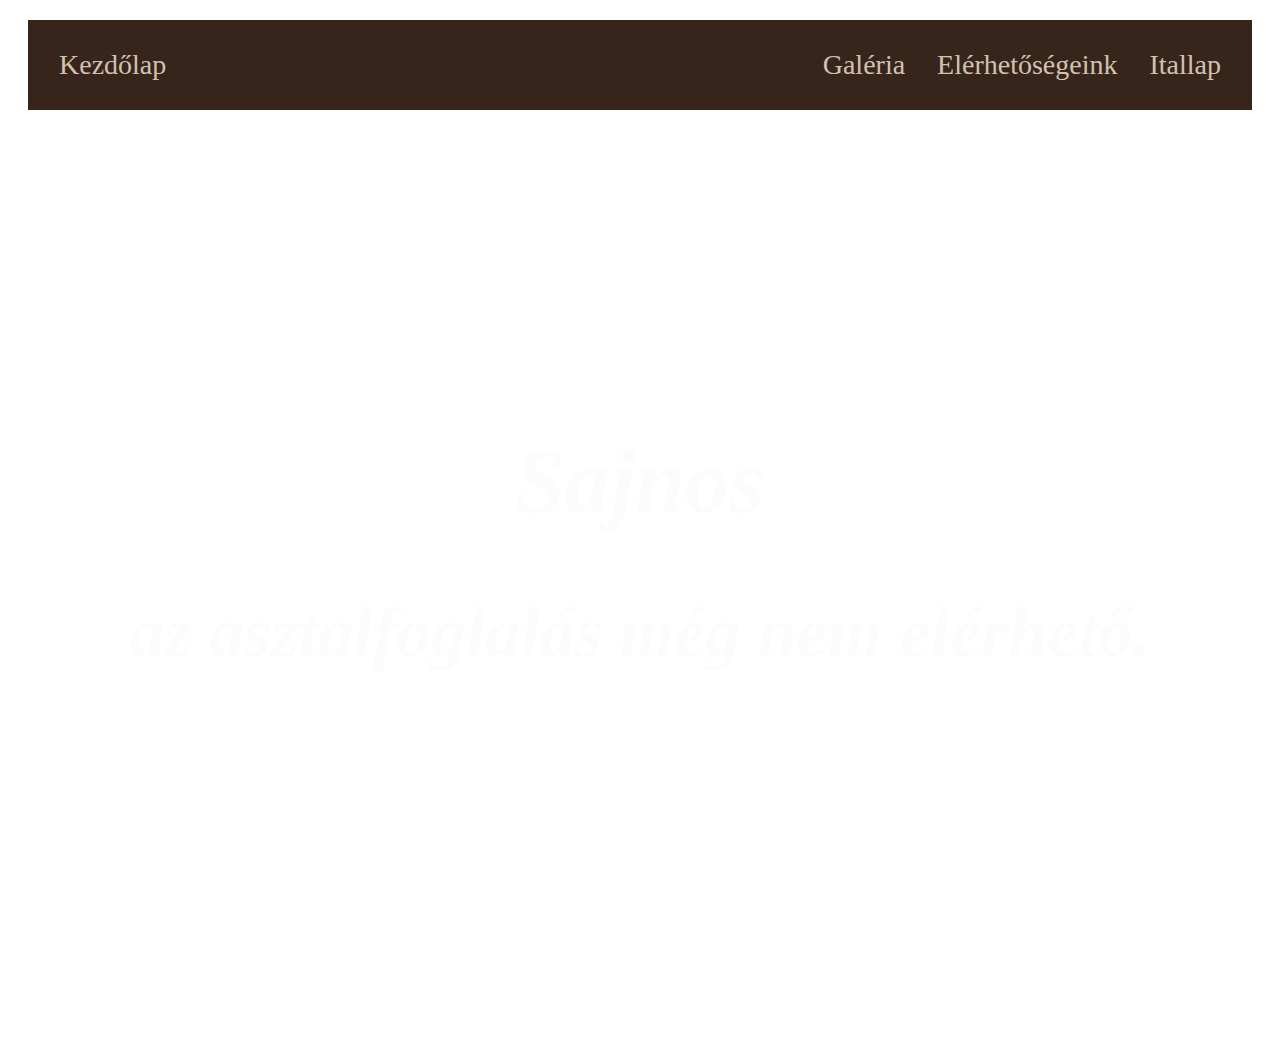
==== asztalfoglalas.html @ 6e0e2e8d "update" ====
<!DOCTYPE html>
<html lang="hu">
<head>
    <meta charset="UTF-8">
    <meta name="viewport" content="width=device-width, initial-scale=1.0">
    <title>MacskaLatte</title>
    <link rel="stylesheet" href="style.css">
</head>
<body>
    <ul>
        <li class="kezdo"><a href="index.html" >Kezdőlap</a></li>
        <li><a href="itallap.html">Itallap</a></li>
        <li><a href="elerhetosegeink.html">Elérhetőségeink</a></li>
        <li><a href="galeria.html">Galéria</a></li>
      </ul>
      
      <div>
        <h1 class="udvozles">Sajnos</h1>
        <h2 class="alcim">az asztalfoglalás még nem elérhető.</h2>
    </div>
</body>
</html>
---- style.css ----
body{
    background-image: url('hatter.png');
}
.udvozles{
    margin: auto;
    text-align: center;
    color: #fcfcfc;
    font-size: 90px;
    font-style: italic;
    padding: 30px;
    padding-top: 300px;
    
}
.cimek{
    margin: auto;
    text-align: center;
    color: #fcfcfc;
    font-size: 90px;
    font-style: italic;
    padding: 30px;

    
}
.alcim{
    margin: auto;
    text-align: center;
    color: #fcfcfc;
    font-size: 70px;
    font-style: italic;
    padding: 30px;
    padding-bottom: 370px;
}

ul {
    list-style-type: none;
    margin: 20px;
    padding: 15px;
    overflow: hidden;
    background-color: #37251b;
    font-size: 28px;
  }
  .kezdo{
    float: left;
  }
  li {
    float: right;
  }
  
  li a {
    display: block;
    color: #d2c1b0;
    text-align: center;
    padding: 14px 16px;
    text-decoration: none;
  }
  
  li a:hover {
    background-color: #111;
  }

.kezdolap1{
    margin: auto;
    background-color: #37251b;
    padding: 15px;
    color: #fcfcfc;
    text-align: center;
    font-size: 25px;
}
.asztalfoglalas{
    display: block;
    color: #d2c1b0;
    text-align: center;
    padding: 14px 16px;
    text-decoration: none;
}
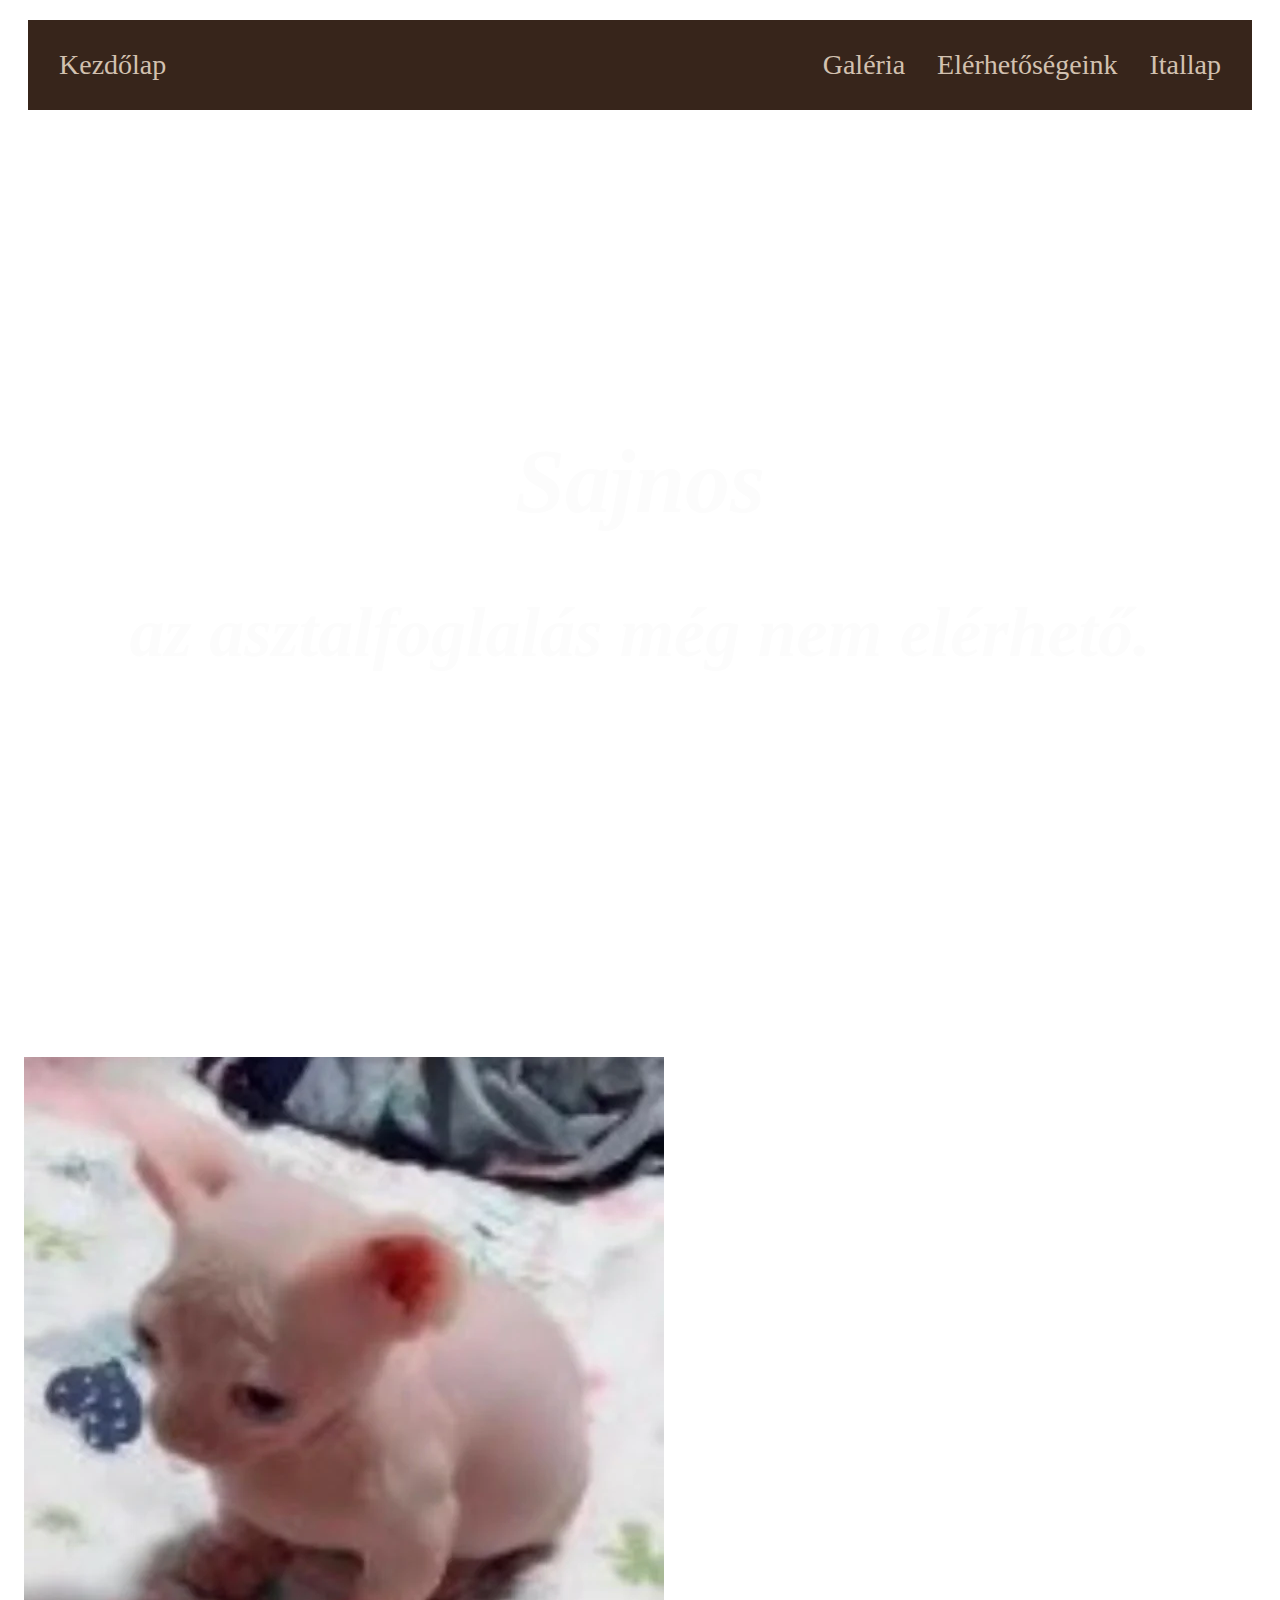
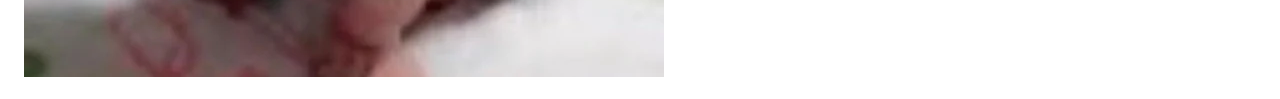
==== commit 924307ca: "bingus" ====
--- a/asztalfoglalas.html
+++ b/asztalfoglalas.html
@@ -17,6 +17,7 @@
       <div>
         <h1 class="udvozles">Sajnos</h1>
         <h2 class="alcim">az asztalfoglalás még nem elérhető.</h2>
+        <img src="bingus.png" alt="bingus" class="asztalfoglalas">
     </div>
 </body>
 </html>--- a/style.css
+++ b/style.css
@@ -72,4 +72,7 @@
     text-align: center;
     padding: 14px 16px;
     text-decoration: none;
+}
+.asztalfoglalas{
+    
 }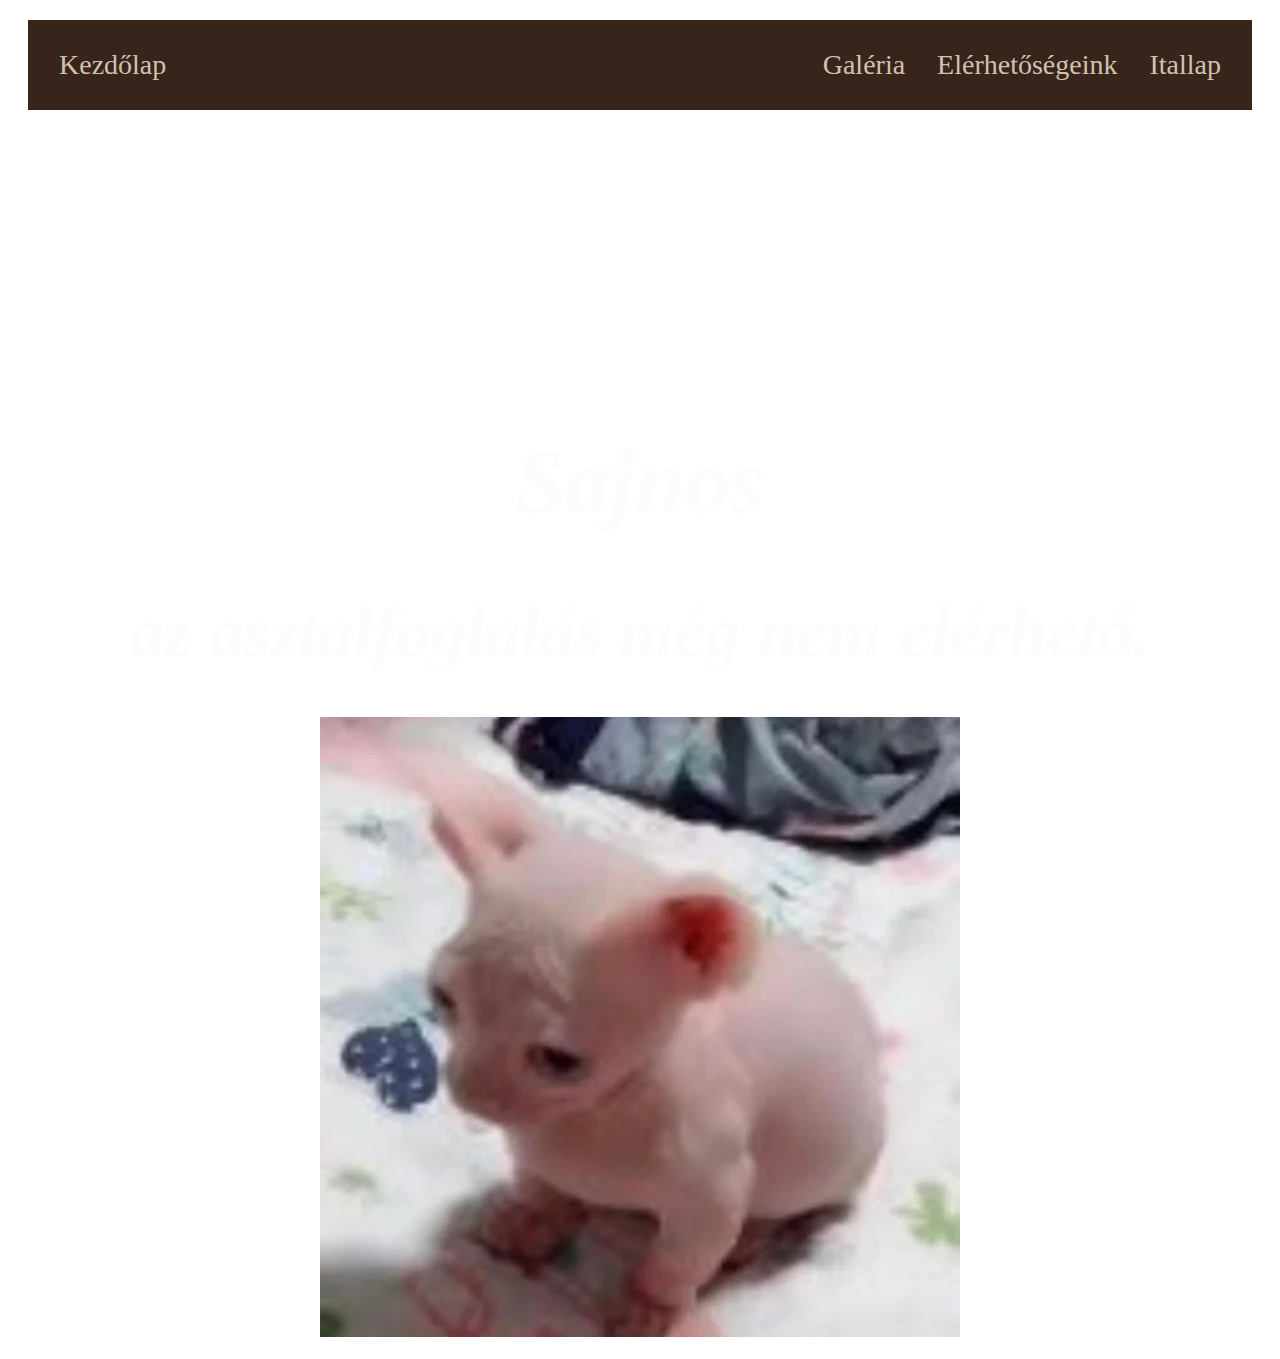
==== commit d9ae8bb8: "alcimkisebb" ====
--- a/asztalfoglalas.html
+++ b/asztalfoglalas.html
@@ -16,7 +16,7 @@
       
       <div>
         <h1 class="udvozles">Sajnos</h1>
-        <h2 class="alcim">az asztalfoglalás még nem elérhető.</h2>
+        <h2 class="alcimkisebb">az asztalfoglalás még nem elérhető.</h2>
         <img src="bingus.png" alt="bingus" class="asztalfoglalas">
     </div>
 </body>
--- a/style.css
+++ b/style.css
@@ -30,6 +30,15 @@
     padding: 30px;
     padding-bottom: 370px;
 }
+.alcimkisebb{
+        margin: auto;
+        text-align: center;
+        color: #fcfcfc;
+        font-size: 70px;
+        font-style: italic;
+        padding: 30px;
+        padding-bottom: 30px;
+}
 
 ul {
     list-style-type: none;
@@ -57,7 +66,16 @@
   li a:hover {
     background-color: #111;
   }
+.macsek{
+  display: flex;
 
+}
+.macskakep{
+  height: 500px;
+  padding: 30px;
+  border: 20px black ;
+}
+  
 .kezdolap1{
     margin: auto;
     background-color: #37251b;
@@ -74,5 +92,15 @@
     text-decoration: none;
 }
 .asztalfoglalas{
+    margin: auto;
+    display: flex;
+}
+
+.cicamica{
+  margin: auto;
+    background-color: #37251b;
+    padding: 40px;
+    color: #fcfcfc;
+    text-align: center;
     
 }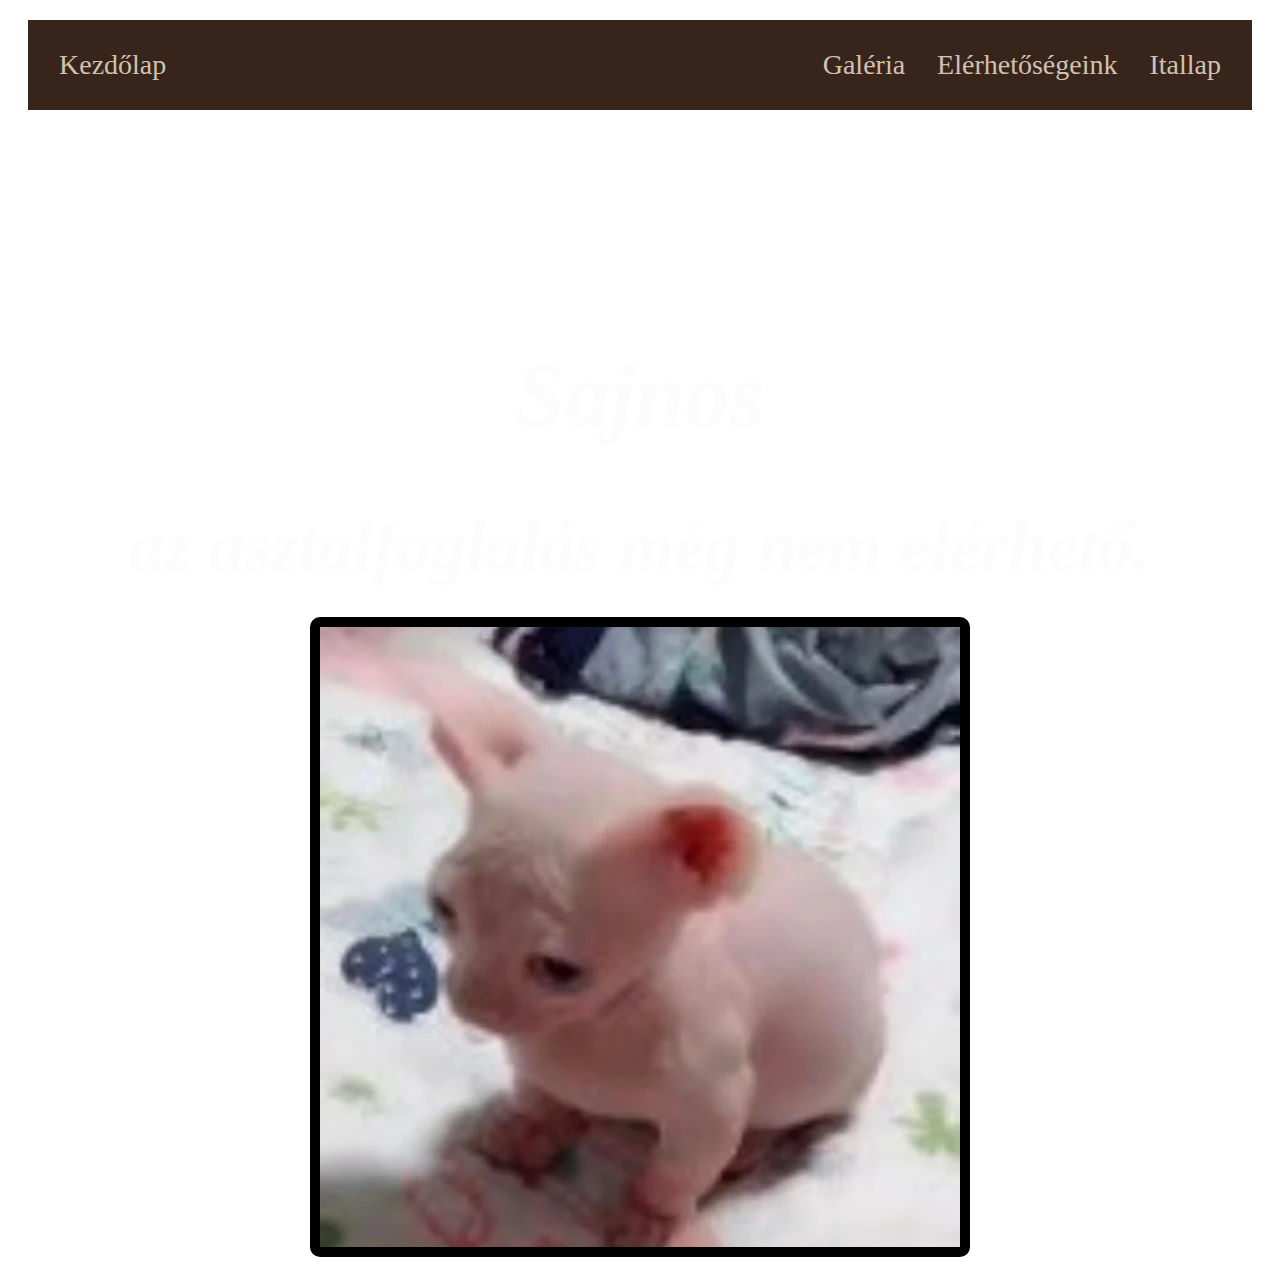
==== commit 5294a1a6: "Merge branch 'main' of https://github.com/rigocigo/macskakavezo" ====
--- a/asztalfoglalas.html
+++ b/asztalfoglalas.html
@@ -14,10 +14,10 @@
         <li><a href="galeria.html">Galéria</a></li>
       </ul>
       
-      <div>
-        <h1 class="udvozles">Sajnos</h1>
+      <div class="asztalfoglalas">
+        <h1 class="udvozleskisebb">Sajnos</h1>
         <h2 class="alcimkisebb">az asztalfoglalás még nem elérhető.</h2>
-        <img src="bingus.png" alt="bingus" class="asztalfoglalas">
+        <img src="bingus.png" alt="bingus" class="asztalfoglalasos">
     </div>
 </body>
 </html>--- a/style.css
+++ b/style.css
@@ -29,6 +29,16 @@
     font-style: italic;
     padding: 30px;
     padding-bottom: 370px;
+}
+.udvozleskisebb{
+    margin: auto;
+    text-align: center;
+    color: #fcfcfc;
+    font-size: 90px;
+    font-style: italic;
+    padding: 30px;
+    padding-top: 200px;
+    
 }
 .alcimkisebb{
         margin: auto;
@@ -67,13 +77,14 @@
     background-color: #111;
   }
 .macsek{
-  display: flex;
-
+  display: inline-block;
+  padding: 1rem 1rem;
+  vertical-align: middle;
 }
 .macskakep{
   height: 500px;
-  padding: 30px;
-  border: 20px black ;
+  border: solid 5px black ;
+  
 }
   
 .kezdolap1{
@@ -91,16 +102,25 @@
     padding: 14px 16px;
     text-decoration: none;
 }
-.asztalfoglalas{
+.asztalfoglalasos{
     margin: auto;
     display: flex;
+    border: solid 10px black;
+    border-radius: 10px;
 }
 
 .cicamica{
   margin: auto;
-    background-color: #37251b;
-    padding: 40px;
-    color: #fcfcfc;
-    text-align: center;
-    
-}+  background: rgba(0, 128, 0, 0.3);
+  padding: 60px;
+  color:  #37251b;
+  text-align: center;
+  font-size: 40px;
+}
+.nagy{
+  color: #fcfcfc;
+  background-color: #37251b;
+  margin: 1rem;
+  padding: 2rem 2rem;
+  text-align: center;
+}
